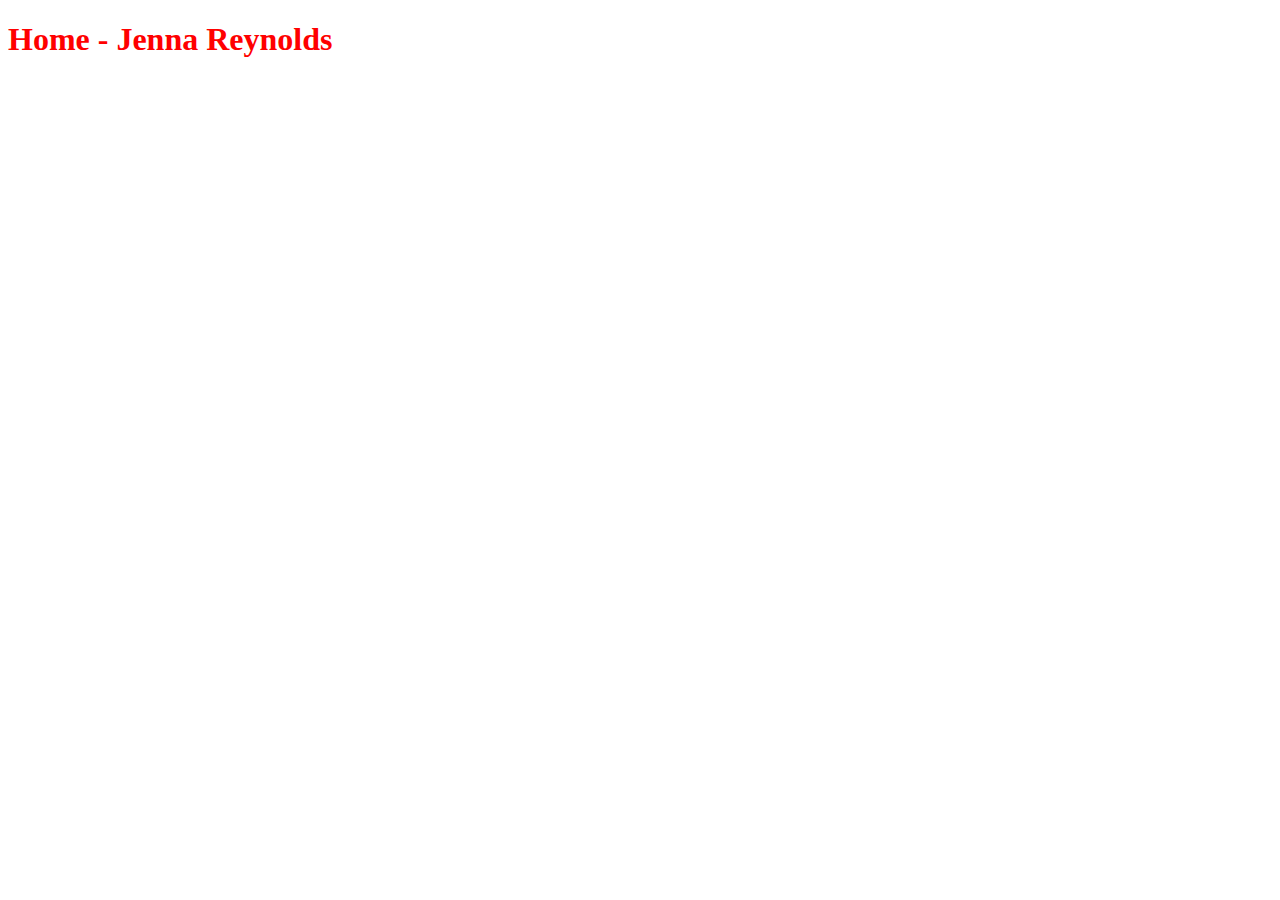
==== index.html @ a290364a "first commit" ====
<!doctype html>
<html lang="en">
<head>
    <meta charset="UTF-8">
    <title>Home - Jenna Reynolds</title>
    <style>
        h1 {
            color:red;
        }
    </style>
</head>
<body>
<h1>Home - Jenna Reynolds</h1>


</body>
</html>
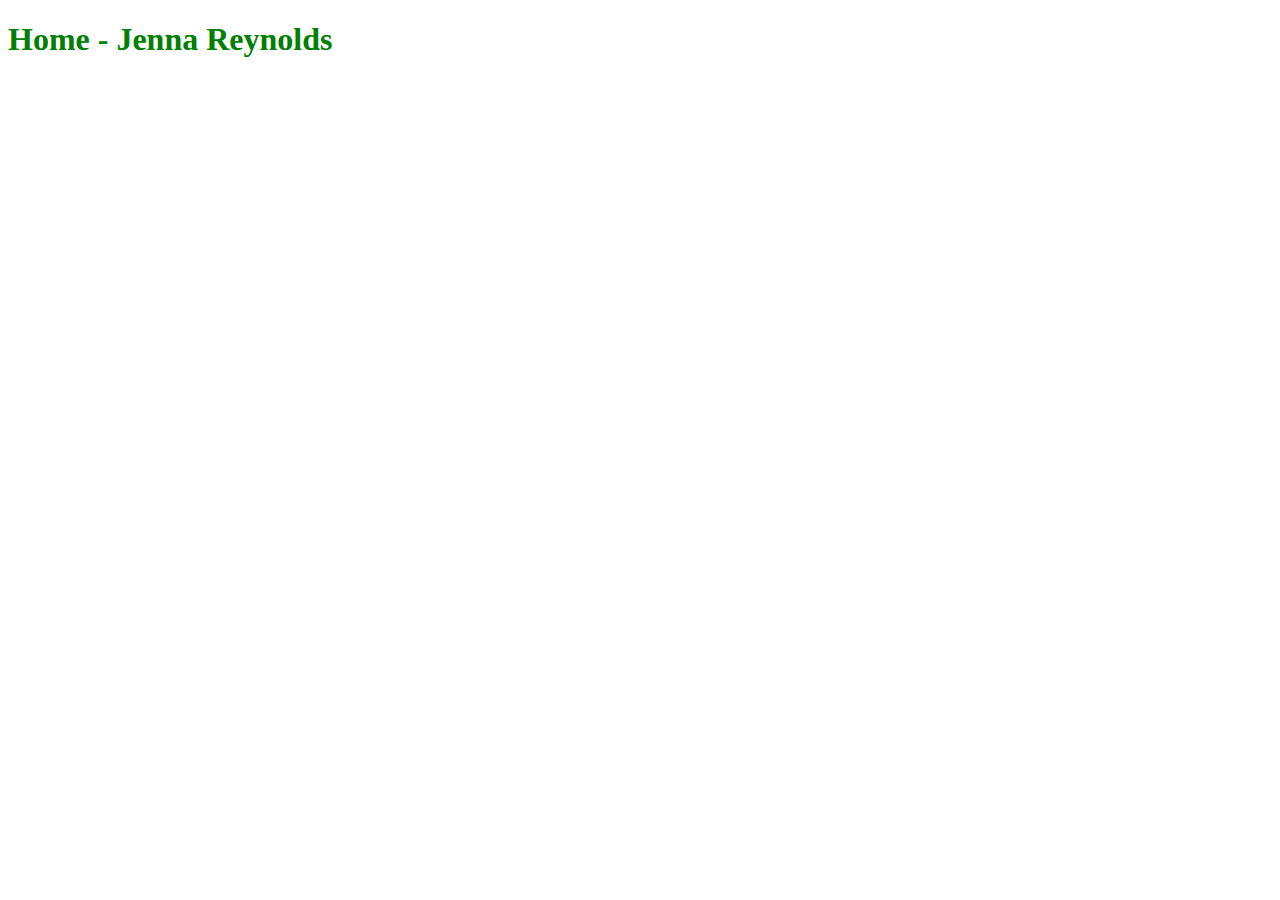
==== commit 30a4ed50: "new commit" ====
--- a/index.html
+++ b/index.html
@@ -5,7 +5,7 @@
     <title>Home - Jenna Reynolds</title>
     <style>
         h1 {
-            color:red;
+            color:green;
         }
     </style>
 </head>
